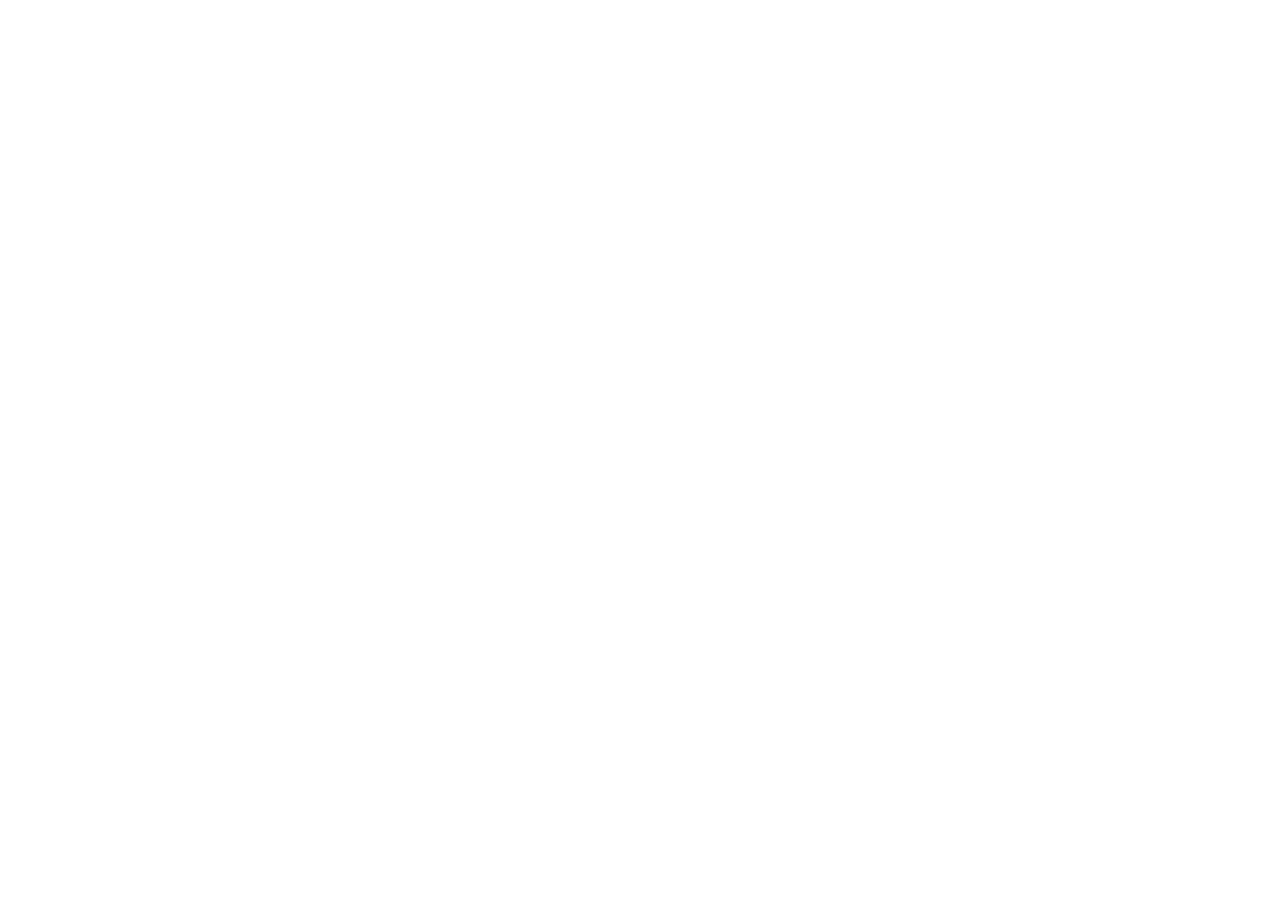
==== index.html @ ed5ff129 "build: add base project files" ====
<!DOCTYPE html>
<html lang="en">
<head>
    <meta charset="UTF-8">
    <meta name="viewport" content="width=device-width, initial-scale=1.0">
    <!-- FONT AWESOME -->
    <link rel="stylesheet" href="https://cdnjs.cloudflare.com/ajax/libs/font-awesome/6.5.2/css/all.min.css" integrity="sha512-SnH5WK+bZxgPHs44uWIX+LLJAJ9/2PkPKZ5QiAj6Ta86w+fsb2TkcmfRyVX3pBnMFcV7oQPJkl9QevSCWr3W6A==" crossorigin="anonymous" referrerpolicy="no-referrer" />
    <!-- BOOTSTRAP -->
    <link rel="stylesheet" href="https://cdn.jsdelivr.net/npm/bootstrap-icons@1.11.3/font/bootstrap-icons.min.css">
    <link href="https://cdn.jsdelivr.net/npm/bootstrap@5.2.3/dist/css/bootstrap.min.css" rel="stylesheet" integrity="sha384-rbsA2VBKQhggwzxH7pPCaAqO46MgnOM80zW1RWuH61DGLwZJEdK2Kadq2F9CUG65" crossorigin="anonymous">
    <!-- MY CSS -->
    <link rel="stylesheet" href="CSS/style.css">
    <title>Document</title>
</head>
<body>
    
</body>
<script type="text/javascript" src="functions.js"></script>
<script type="text/javascript" src="myscript.js"></script>
</html>
---- CSS/style.css ----
* {
    margin: 0;
    padding: 0;
    box-sizing: border-box;
}
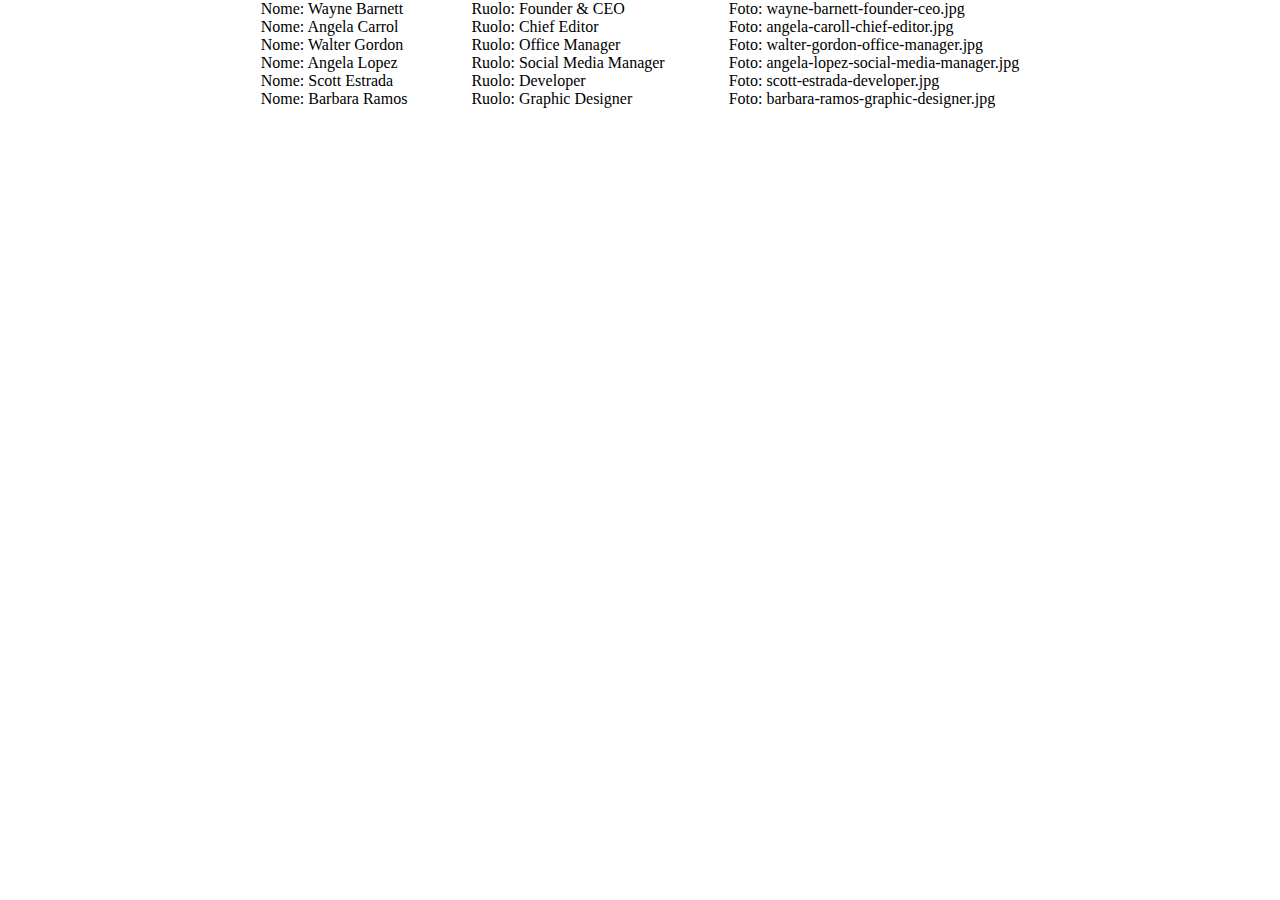
==== commit ca5be331: "ESERCIZIO COMPLETATO" ====
--- a/index.html
+++ b/index.html
@@ -6,14 +6,18 @@
     <!-- FONT AWESOME -->
     <link rel="stylesheet" href="https://cdnjs.cloudflare.com/ajax/libs/font-awesome/6.5.2/css/all.min.css" integrity="sha512-SnH5WK+bZxgPHs44uWIX+LLJAJ9/2PkPKZ5QiAj6Ta86w+fsb2TkcmfRyVX3pBnMFcV7oQPJkl9QevSCWr3W6A==" crossorigin="anonymous" referrerpolicy="no-referrer" />
     <!-- BOOTSTRAP -->
-    <link rel="stylesheet" href="https://cdn.jsdelivr.net/npm/bootstrap-icons@1.11.3/font/bootstrap-icons.min.css">
-    <link href="https://cdn.jsdelivr.net/npm/bootstrap@5.2.3/dist/css/bootstrap.min.css" rel="stylesheet" integrity="sha384-rbsA2VBKQhggwzxH7pPCaAqO46MgnOM80zW1RWuH61DGLwZJEdK2Kadq2F9CUG65" crossorigin="anonymous">
+    <!-- <link rel="stylesheet" href="https://cdn.jsdelivr.net/npm/bootstrap-icons@1.11.3/font/bootstrap-icons.min.css">
+    <link href="https://cdn.jsdelivr.net/npm/bootstrap@5.2.3/dist/css/bootstrap.min.css" rel="stylesheet" integrity="sha384-rbsA2VBKQhggwzxH7pPCaAqO46MgnOM80zW1RWuH61DGLwZJEdK2Kadq2F9CUG65" crossorigin="anonymous"> -->
     <!-- MY CSS -->
     <link rel="stylesheet" href="CSS/style.css">
     <title>Document</title>
 </head>
 <body>
-    
+    <div class="container">
+        <div class="member-name"></div>
+        <div class="member-role"></div>
+        <div class="member-photo"></div>
+    </div>
 </body>
 <script type="text/javascript" src="functions.js"></script>
 <script type="text/javascript" src="myscript.js"></script>
--- a/CSS/style.css
+++ b/CSS/style.css
@@ -2,4 +2,14 @@
     margin: 0;
     padding: 0;
     box-sizing: border-box;
+}
+.container {
+    display: flex;
+    width: 100vw;
+    justify-content: center;
+    gap: 5%;
+}
+.member-name, .member-role, .member-photo {
+    display: flex;
+    flex-direction: column;
 }